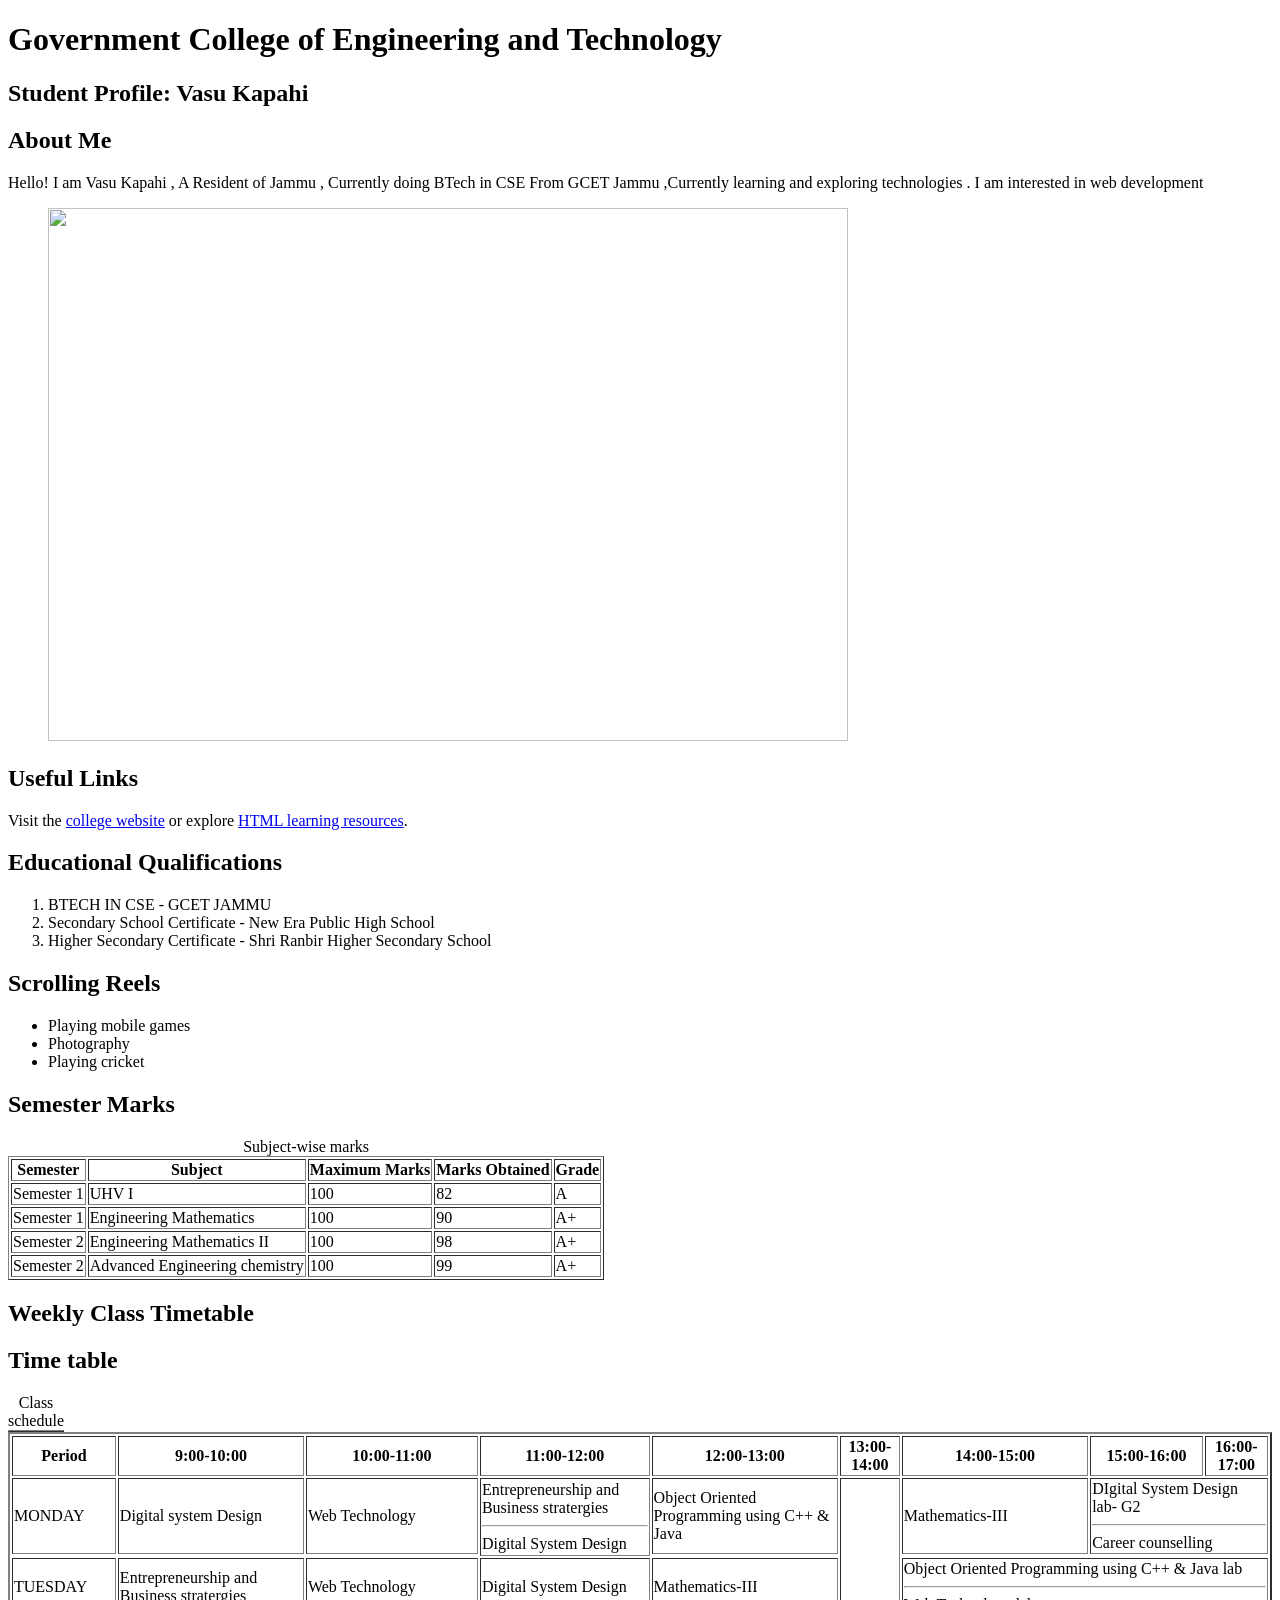
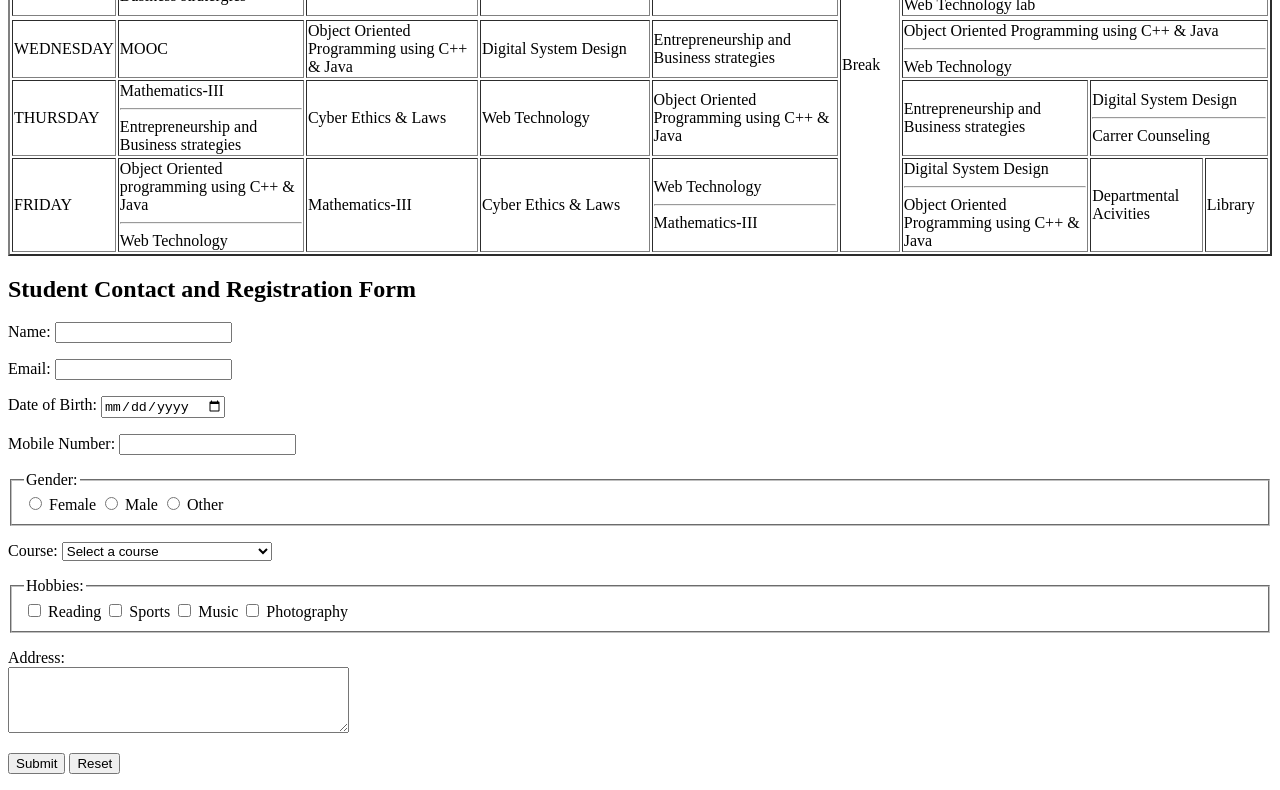
==== html/student.html @ 2f752950 "Add student.html" ====
<!DOCTYPE html>
<html lang="en">
<head>
  <meta charset="UTF-8">
  <meta name="viewport" content="width=device-width, initial-scale=1.0">
  <title>Student Information</title>
</head>
<body>
  <header>
    <h1>Government College of Engineering and Technology</h1>
    <h2>Student Profile: Vasu Kapahi</h2>
  </header>

  <main>
    <section>
      <h2>About Me</h2>
      <p>
        Hello! I am Vasu Kapahi , A Resident of Jammu , Currently doing BTech in CSE From GCET Jammu
        ,Currently learning and  exploring technologies . I am interested
        in web development
      </p>

      <figure>
        <img
          src="file:///C:/Users/vasu/Downloads/web_img_0_4_4_2026_10_49_0.webp"

          width="800"
          height="533">
      </figure>
    </section>

    <section>
      <h2>Useful Links</h2>
      <p>
        Visit the
        <a href="https://gcetj.ac.in/" target="_blank" rel="noopener">college website</a>
        or explore
        <a href="https://developer.mozilla.org/en-US/docs/Web/HTML" target="_blank" rel="noopener">HTML learning resources</a>.
      </p>
    </section>

    <section>
      <h2>Educational Qualifications</h2>
      <ol>
        <li>BTECH IN CSE - GCET JAMMU</li>
        <li>Secondary School Certificate - New Era Public High School </li>
        <li>Higher Secondary Certificate - Shri Ranbir Higher Secondary School</li>
      </ol>
    </section>

    <section>
      <h2>Scrolling Reels </h2>
      <ul>
        <li>Playing mobile games</li>
        
        <li>Photography</li>
        <li>Playing cricket</li>
      </ul>
    </section>

    <section>
      <h2>Semester Marks</h2>
      <table border="1">
        <caption>Subject-wise marks</caption>
        <head>
          <tr>
            <th scope="col">Semester</th>
            <th scope="col">Subject</th>
            <th scope="col">Maximum Marks</th>
            <th scope="col">Marks Obtained</th>
            <th scope="col">Grade</th>
          </tr>
        </thead>
        <tbody>
          <tr>
            <td>Semester 1</td>
            <td> UHV I</td>
            <td>100</td>
            <td>82</td>
            <td>A</td>
          </tr>
          <tr>
            <td>Semester 1</td>
            <td>Engineering Mathematics</td>
            <td>100</td>
            <td>90</td>
            <td>A+</td>
          </tr>
          <tr>
            <td>Semester 2</td>
            <td>Engineering Mathematics II</td>
            <td>100</td>
            <td>98</td>
            <td>A+</td>
          </tr>
          <tr>
            <td>Semester 2</td>
          <td>Advanced Engineering chemistry</td>
            <td>100</td>
            <td>99</td>
            <td>A+</td>
          </tr>
        </tbody>
      </table>
    </section>

    <section>
      <h2>Weekly Class Timetable</h2>
      <table border="1">
        <caption>Class schedule</caption>
        <thead>
         <h1>Time table</h1>
  <Table border="2"> 
    <tr>
      <th>Period</th>
      <th>9:00-10:00</th>
      <th>10:00-11:00</th>
      <th>11:00-12:00</th>
      <th>12:00-13:00</th>
      <th>13:00-14:00</th>
      <th>14:00-15:00</th>
      <th>15:00-16:00</th>
      <th>16:00-17:00</th>
    </tr>
    <tr>
      <td>MONDAY</td>
      <td>Digital system Design </td>
      <td>Web Technology</td>

      <td rowspan="2">
      Entrepreneurship and Business stratergies
      <hr>
       Digital System Design
        </td>
      
      <td>Object Oriented Programming using C++ & Java</td>
      <td rowspan="9"> Break</td>
      <td>Mathematics-III</td>
      <td colspan="2">
        DIgital System Design lab- G2
        <hr>
        Career counselling
      </td>

    </tr>
    <tr></tr>
    
    <tr>
      <td>TUESDAY</td>
      <td>Entrepreneurship and Business stratergies</td>
      <td>Web Technology</td>
      <td> Digital System Design</td>
      <td>Mathematics-III</td>
      
      <td colspan="3">
        Object Oriented Programming using C++ & Java lab
        <hr>
        Web Technology lab
      </td>
      

    </tr>
    <tr></tr>
    <tr>
      <td>WEDNESDAY</td>
      <td>MOOC</td>
      <td>Object Oriented Programming using C++ & Java</td>
      <td>Digital System Design</td>
      <td>Entrepreneurship and Business strategies</td>
      
      <td colspan="3">
        Object Oriented Programming using C++ & Java
        <hr>
        Web Technology
      </td>
      

    </tr>
    <tr>
      <td>THURSDAY</td>
      <td>
        Mathematics-III
        <hr>
        Entrepreneurship and Business strategies
      </td>
      <td>Cyber Ethics & Laws</td>
      <td>Web Technology</td>
      <td>Object Oriented Programming using C++ & Java</td>
     
      <td>Entrepreneurship and Business strategies</td>
      <td colspan="2">
        Digital System Design
        <hr>
        Carrer Counseling
      </td>

    </tr>
    <tr>
      <td>FRIDAY</td>
      <td>
        Object Oriented programming using C++ & Java
        <hr>
        Web Technology
      </td>
      <td>Mathematics-III</td>
      <td>Cyber Ethics & Laws</td>
      <td>
        Web Technology
        <hr>
        Mathematics-III
      </td>
      
      <td>
        Digital System Design
        <hr>
        Object Oriented Programming using C++ & Java
      </td>
      <td>Departmental Acivities</td>
      <td>Library</td>
    </tr>
        </body>
      </table>
    </section>

    <section>
      <h2>Student Contact and Registration Form</h2>
      <form action="/student-registration" method="post">
        <p>
          <label for="name">Name:</label>
          <input type="text" id="name" name="name" required>
        </p>
        <p>
          <label for="email">Email:</label>
          <input type="email" id="email" name="email" required>
        </p>
        <p>
          <label for="dob">Date of Birth:</label>
          <input type="date" id="dob" name="dob" required>
        </p>
        <p>
          <label for="mobile">Mobile Number:</label>
          <input type="tel" id="mobile" name="mobile" required>
        </p>

        <fieldset>
          <legend>Gender:</legend>
          <label><input type="radio" name="gender" value="female" required> Female</label>
          <label><input type="radio" name="gender" value="male"> Male</label>
          <label><input type="radio" name="gender" value="other"> Other</label>
        </fieldset>

        <p>
          <label for="course">Course:</label>
          <select id="course" name="course" required>
            <option value="">Select a course</option>
            <option value="computer-science">Computer Science</option>
            <option value="information-technology">Electrical Engineering</option>
            <option value="electronics">Electronics and Communication</option>
            <option value="mechanical">Mechanical Engineering</option>
          </select>
        </p>

        <fieldset>
          <legend>Hobbies:</legend>
          <label><input type="checkbox" name="hobbies" value="reading"> Reading</label>
          <label><input type="checkbox" name="hobbies" value="sports"> Sports</label>
          <label><input type="checkbox" name="hobbies" value="music"> Music</label>
          <label><input type="checkbox" name="hobbies" value="photography"> Photography</label>
        </fieldset>

        <p>
          <label for="address">Address:</label><br>
          <textarea id="address" name="address" rows="4" cols="40" required></textarea>
        </p>

        <p>
          <button type="submit">Submit</button>
          <button type="reset">Reset</button>
        </p>
      </form>
    </section>
  </main>

</body>
</html>
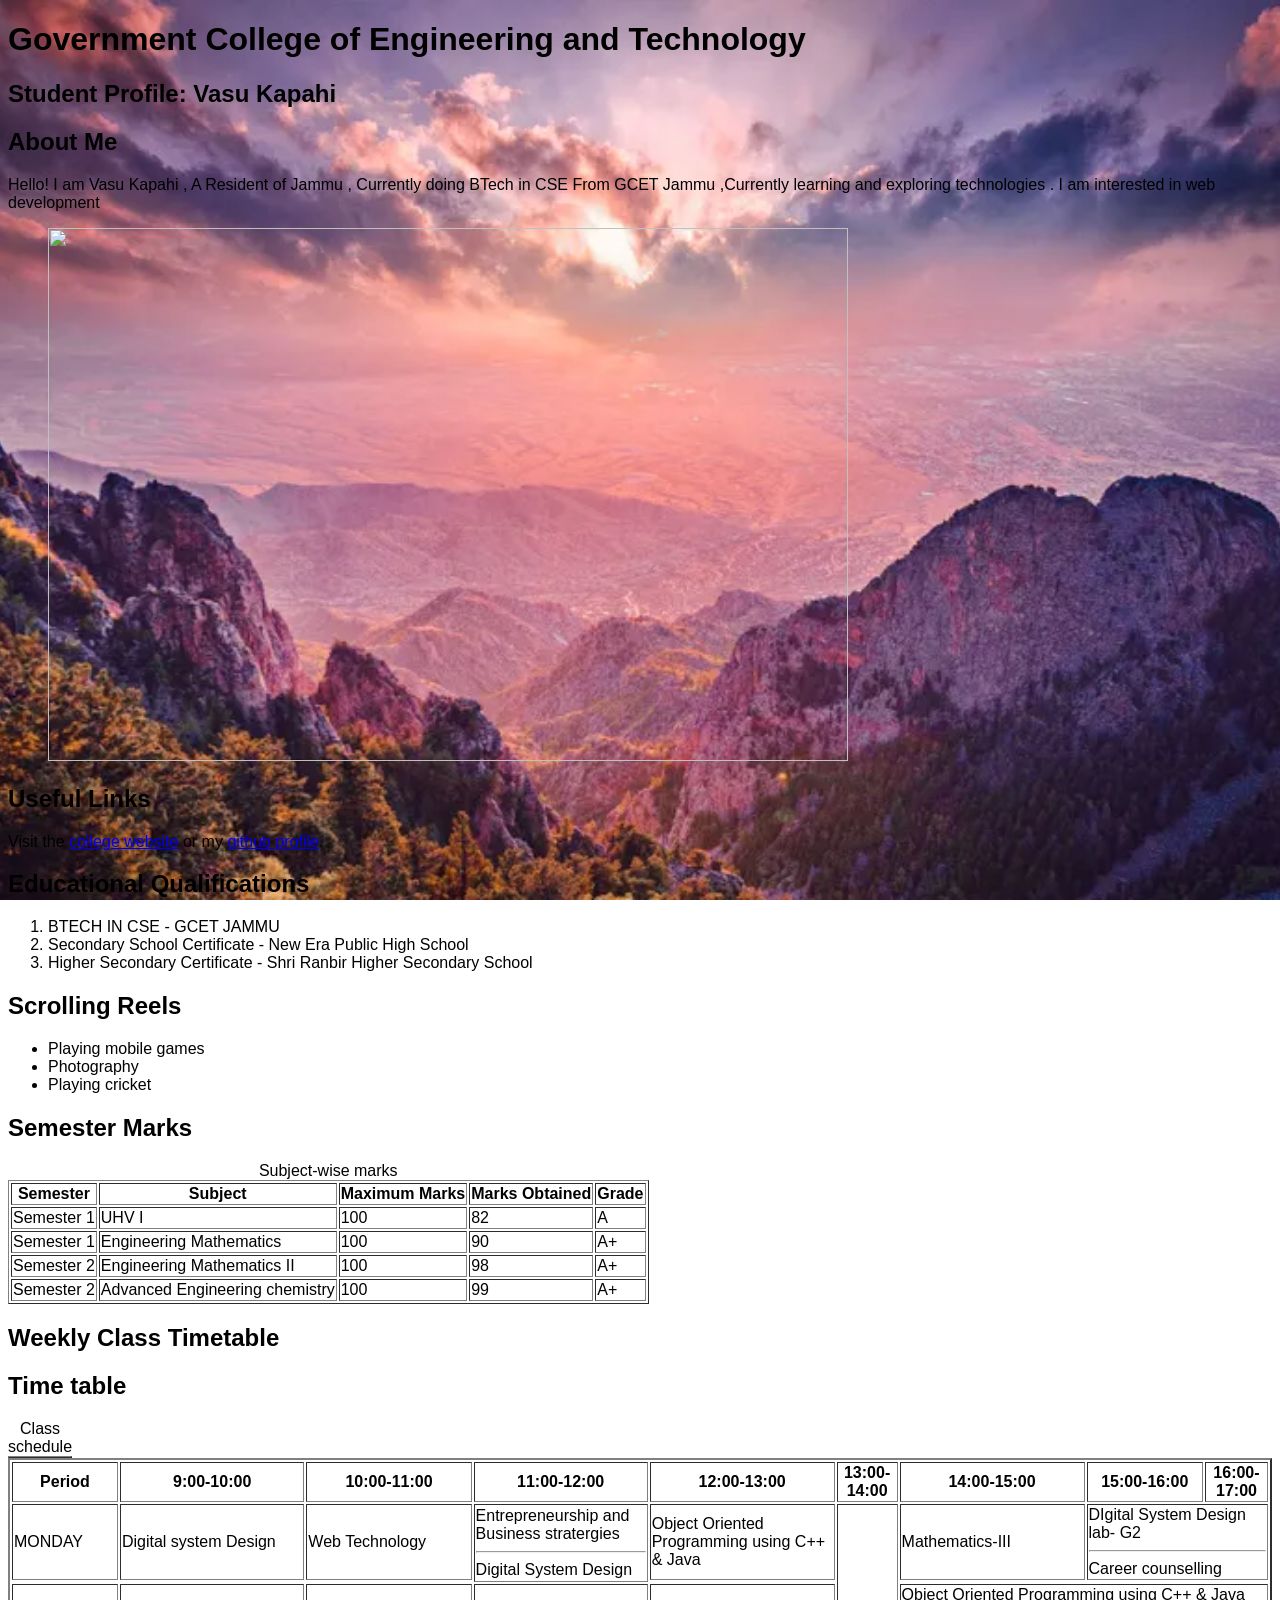
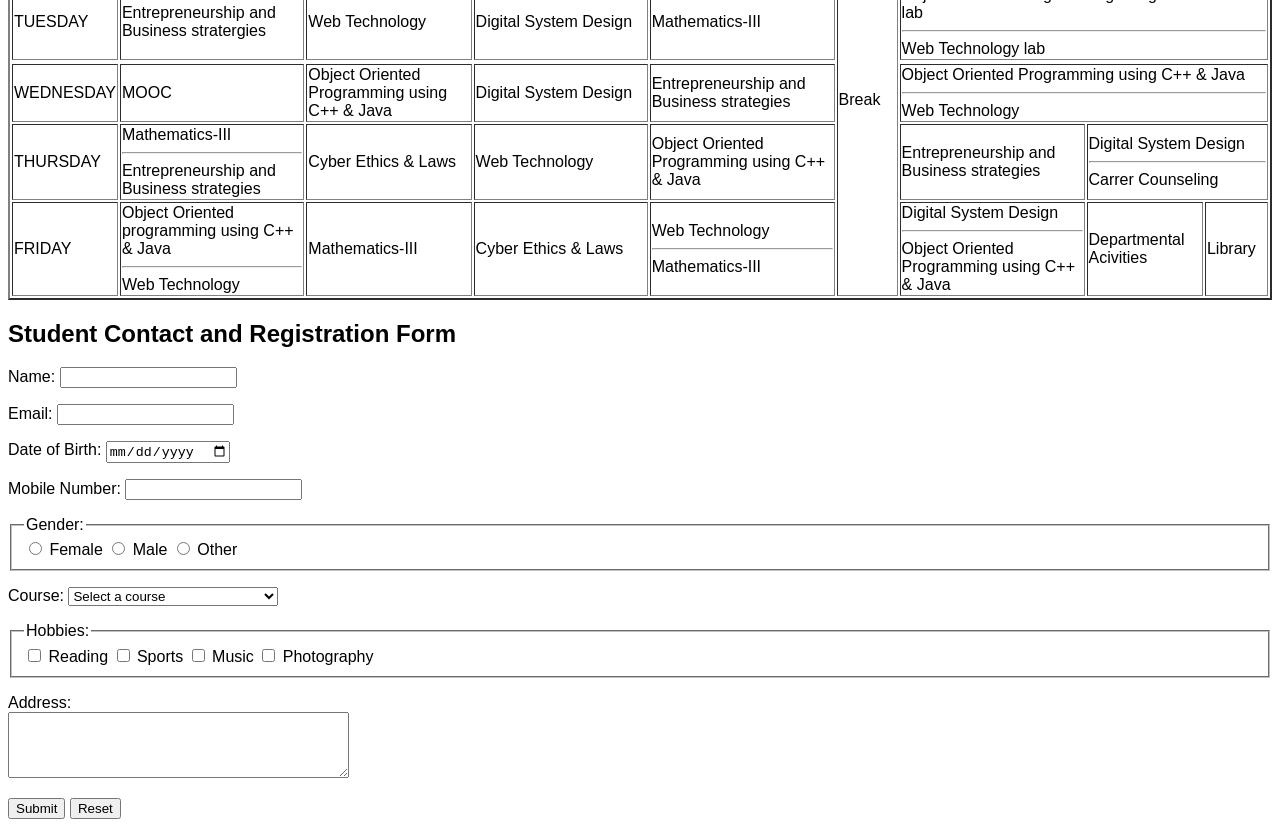
==== commit aceb9743: "update html folder" ====
--- a/html/student.html
+++ b/html/student.html
@@ -1,6 +1,7 @@
 <!DOCTYPE html>
 <html lang="en">
 <head>
+  <link rel="stylesheet" href="style.css">
   <meta charset="UTF-8">
   <meta name="viewport" content="width=device-width, initial-scale=1.0">
   <title>Student Information</title>
@@ -34,8 +35,8 @@
       <p>
         Visit the
         <a href="https://gcetj.ac.in/" target="_blank" rel="noopener">college website</a>
-        or explore
-        <a href="https://developer.mozilla.org/en-US/docs/Web/HTML" target="_blank" rel="noopener">HTML learning resources</a>.
+        or my 
+        <a href="https://github.com/vasukapahi05" target="_blank" rel="noopener">github profile</a>.
       </p>
     </section>
 
@@ -224,7 +225,7 @@
 
     <section>
       <h2>Student Contact and Registration Form</h2>
-      <form action="/student-registration" method="post">
+      <form action="./thanks.html" method="get">
         <p>
           <label for="name">Name:</label>
           <input type="text" id="name" name="name" required>
--- a/html/style.css
+++ b/html/style.css
@@ -0,0 +1,11 @@
+
+    body {
+  background-image: url("image.jpg");
+  background-size: cover;
+  background-position: center;
+  background-repeat: no-repeat;
+  background-attachment:fixed;
+  font-family: inter,sans-serif;
+}
+
+   
